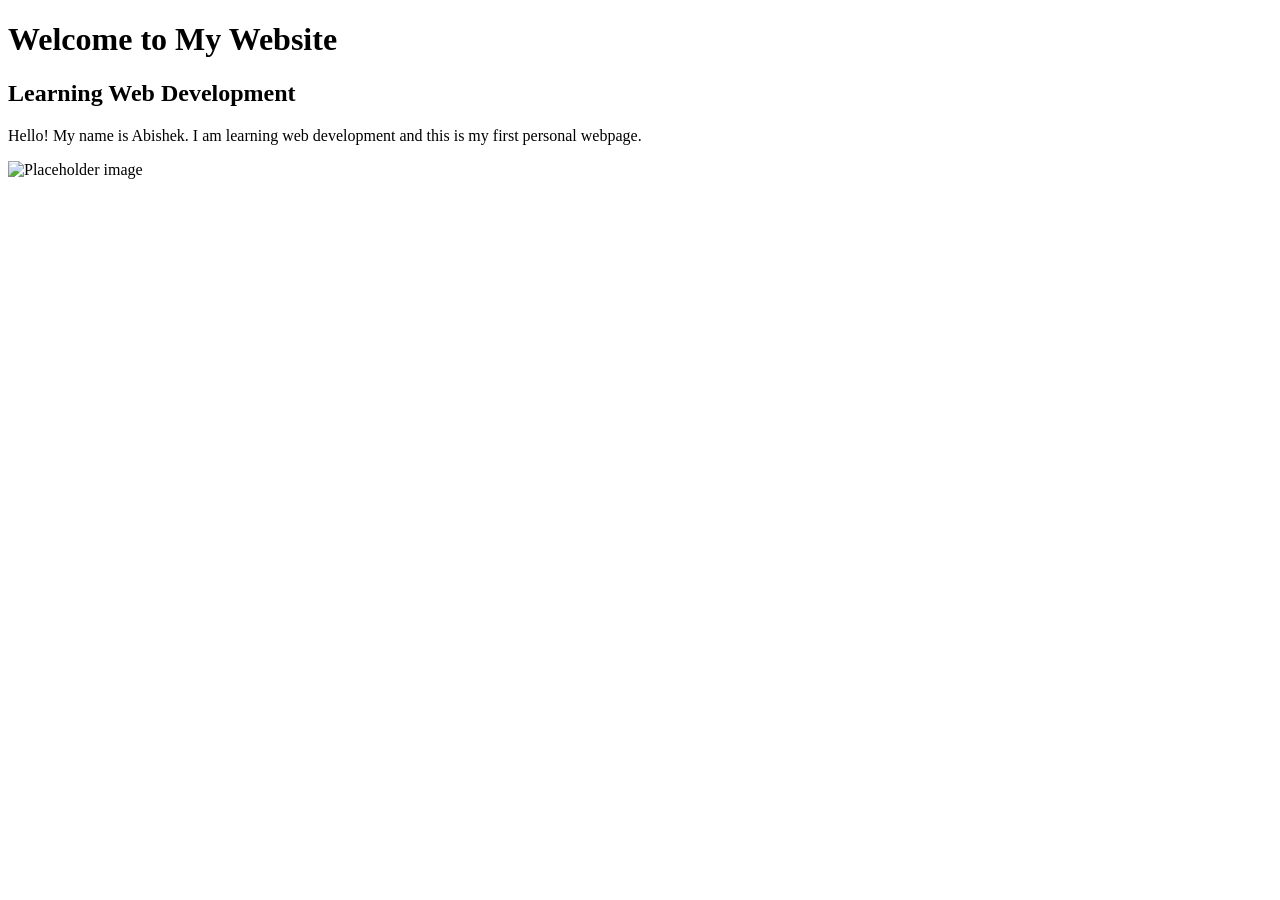
==== WS01-Web-Basics/index.html @ 708ebfe6 "Complete Task 1 HTML" ====
<!DOCTYPE html>
<html lang="en">

<head>
    <meta charset="UTF-8">
    <meta name="viewport" content="width=device-width, initial-scale=1.0">

    <title>My Personal Website</title>
</head>

<body>

    <h1>Welcome to My Website</h1>

    <h2>Learning Web Development</h2>

    <p>
        Hello! My name is Abishek.
        I am learning web development and this is my first personal webpage.
    </p>

    <img
        src="https://via.placeholder.com/300"
        alt="Placeholder image"
    >

</body>

</html>
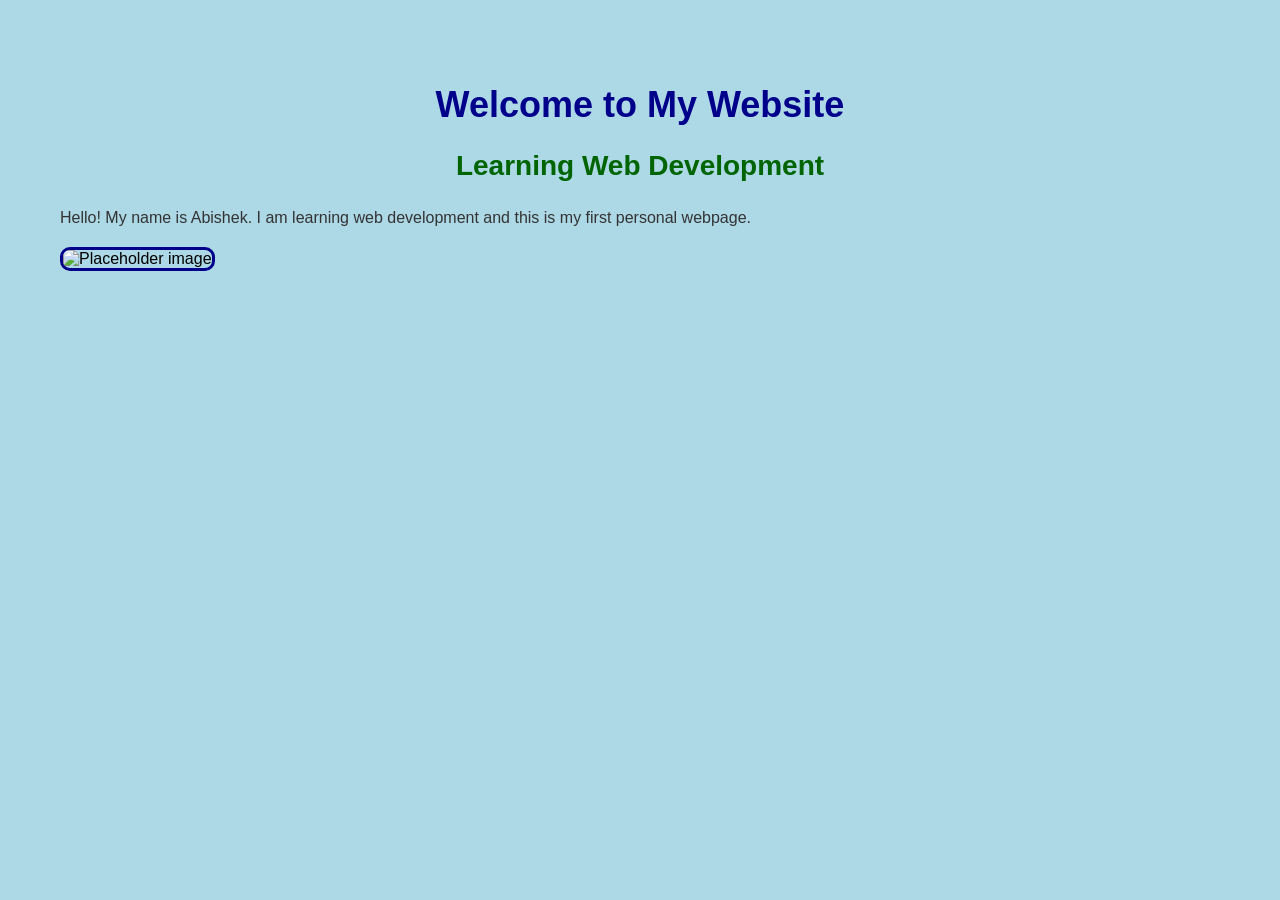
==== commit af716387: "Connect CSS to HTML" ====
--- a/WS01-Web-Basics/index.html
+++ b/WS01-Web-Basics/index.html
@@ -6,6 +6,7 @@
     <meta name="viewport" content="width=device-width, initial-scale=1.0">
 
     <title>My Personal Website</title>
+    <link rel="stylesheet" href="css/styles.css">
 </head>
 
 <body>
--- a/WS01-Web-Basics/css/styles.css
+++ b/WS01-Web-Basics/css/styles.css
@@ -0,0 +1,30 @@
+body {
+    background-color: lightblue;
+    font-family: Arial, sans-serif;
+    margin: 40px;
+    padding: 20px;
+}
+
+h1 {
+    color: darkblue;
+    font-size: 36px;
+    text-align: center;
+}
+
+h2 {
+    color: darkgreen;
+    font-size: 28px;
+    text-align: center;
+}
+
+p {
+    line-height: 1.6;
+    color: #333;
+    max-width: 700px;
+}
+
+img {
+    border: 3px solid darkblue;
+    border-radius: 10px;
+    max-width: 100%;
+}
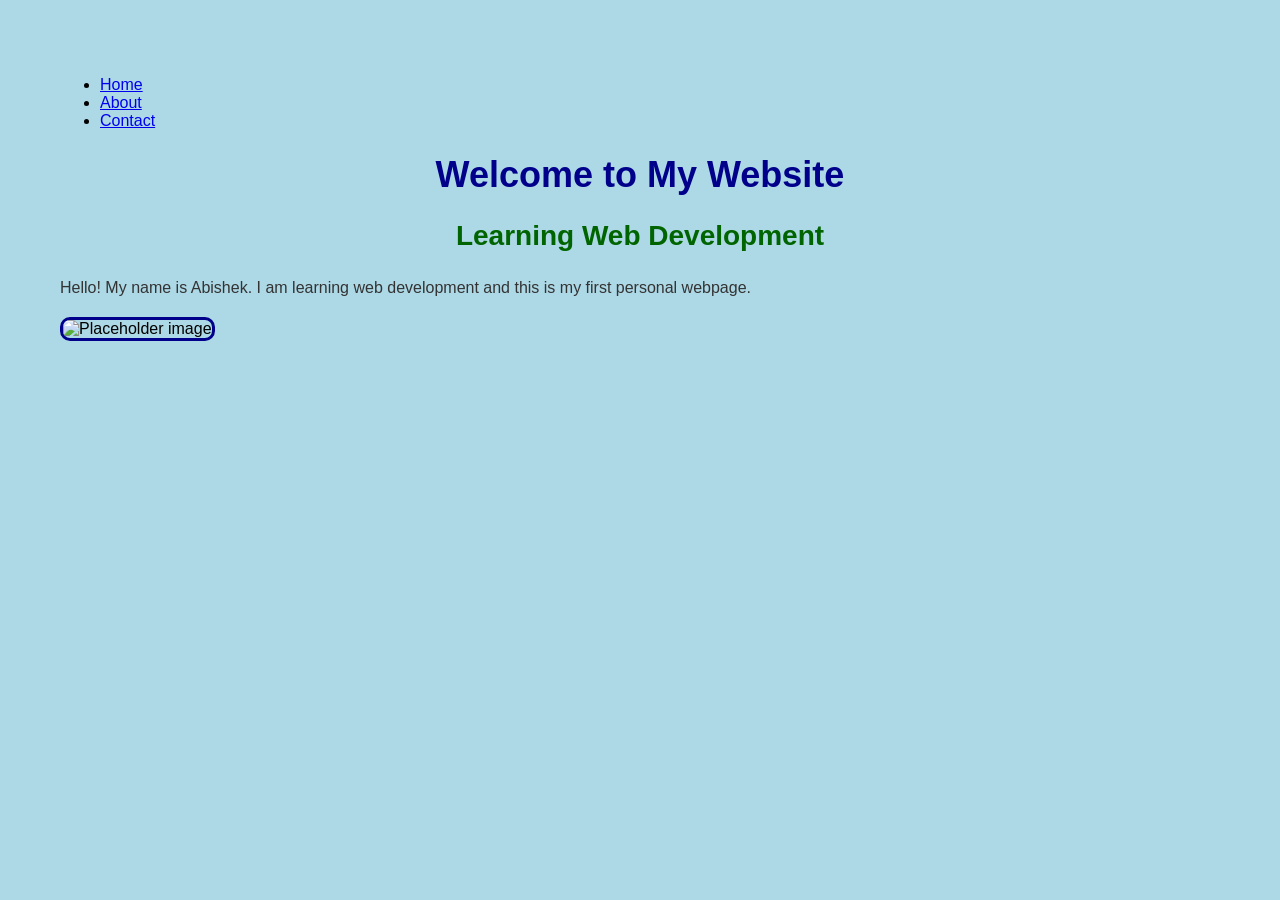
==== commit fd46e6c8: "Add navigation menu to index.html" ====
--- a/WS01-Web-Basics/index.html
+++ b/WS01-Web-Basics/index.html
@@ -10,6 +10,13 @@
 </head>
 
 <body>
+    <nav>
+    <ul>
+        <li><a href="#home">Home</a></li>
+        <li><a href="#about">About</a></li>
+        <li><a href="#contact">Contact</a></li>
+    </ul>
+</nav>
 
     <h1>Welcome to My Website</h1>
 
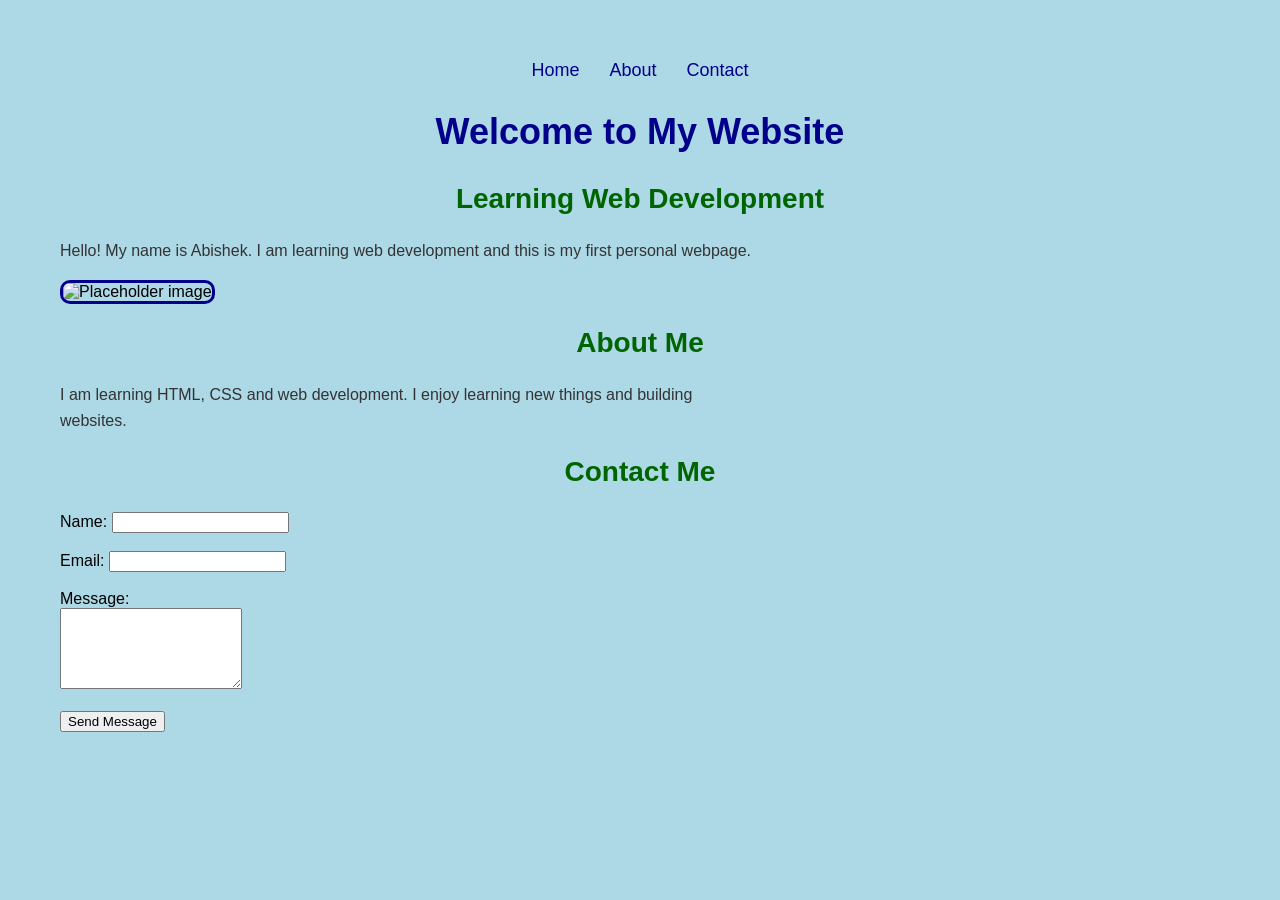
==== commit aae06bb5: "Enhance index.html with About and Contact sections Added sections for About and Contact with a form." ====
--- a/WS01-Web-Basics/index.html
+++ b/WS01-Web-Basics/index.html
@@ -10,7 +10,7 @@
 </head>
 
 <body>
-    <nav>
+  <nav>
     <ul>
         <li><a href="#home">Home</a></li>
         <li><a href="#about">About</a></li>
@@ -18,6 +18,7 @@
     </ul>
 </nav>
 
+<section id="home">
     <h1>Welcome to My Website</h1>
 
     <h2>Learning Web Development</h2>
@@ -31,7 +32,40 @@
         src="https://via.placeholder.com/300"
         alt="Placeholder image"
     >
+</section>
 
+<section id="about">
+    <h2>About Me</h2>
+
+    <p>
+        I am learning HTML, CSS and web development.
+        I enjoy learning new things and building websites.
+    </p>
+</section>
+
+<section id="contact">
+    <h2>Contact Me</h2>
+
+    <form>
+        <label for="name">Name:</label>
+        <input type="text" id="name" name="name" required>
+
+        <br><br>
+
+        <label for="email">Email:</label>
+        <input type="email" id="email" name="email" required>
+
+        <br><br>
+
+        <label for="message">Message:</label>
+        <br>
+        <textarea id="message" name="message" rows="5" required></textarea>
+
+        <br><br>
+
+        <button type="submit">Send Message</button>
+    </form>
+</section>
 </body>
 
 </html>
--- a/WS01-Web-Basics/css/styles.css
+++ b/WS01-Web-Basics/css/styles.css
@@ -28,3 +28,24 @@
     border-radius: 10px;
     max-width: 100%;
 }
+nav ul {
+    list-style-type: none;
+    margin: 0;
+    padding: 0;
+    display: flex;
+    justify-content: center;
+}
+
+nav li {
+    margin: 0 15px;
+}
+
+nav a {
+    text-decoration: none;
+    color: darkblue;
+    font-size: 18px;
+}
+
+nav a:hover {
+    text-decoration: underline;
+}
